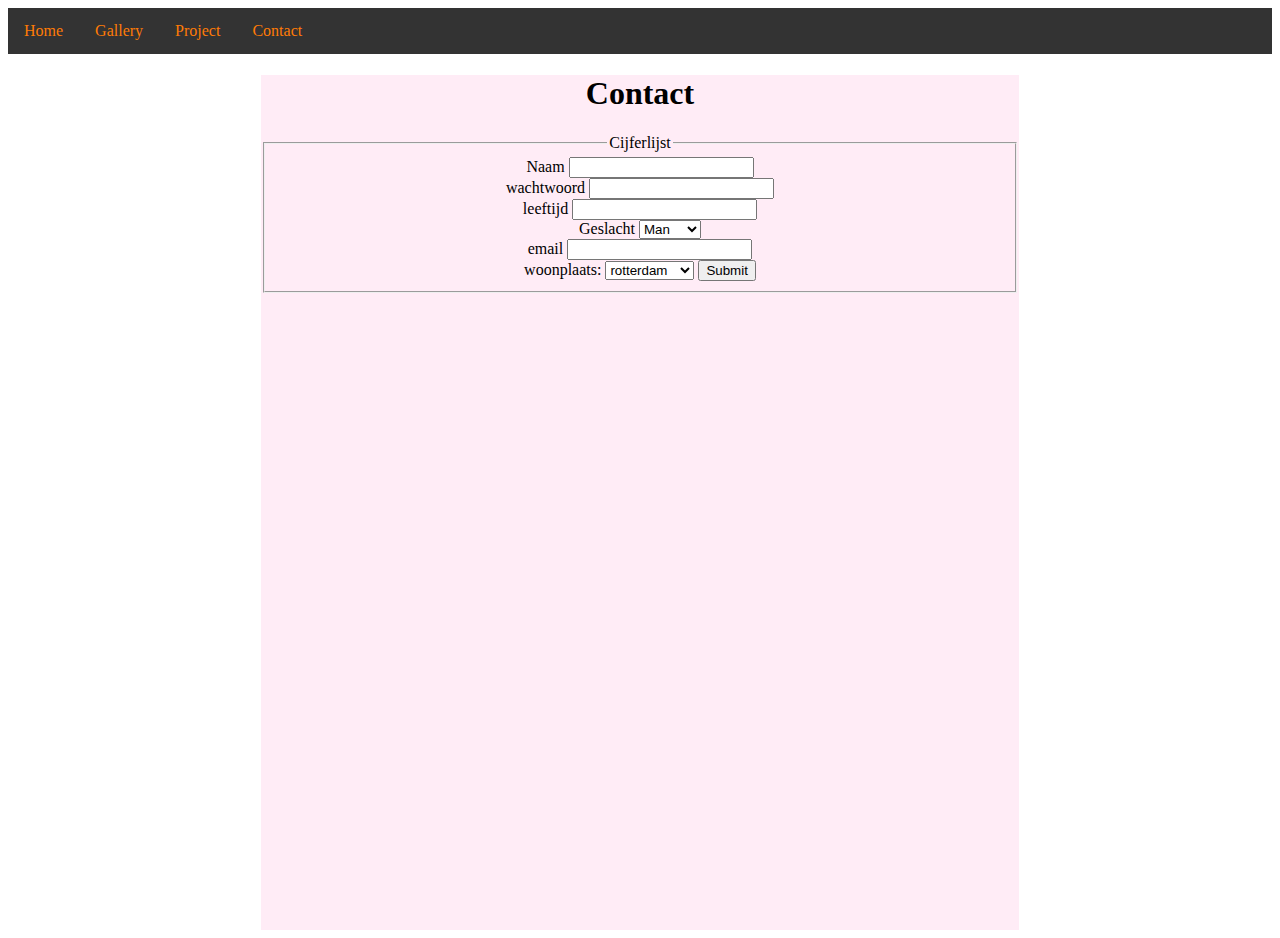
==== formulier.html @ 9893c6f1 "Dit is mijn eerste commit" ====
<!DOCTYPE html>
<html lang="en">
<head>
    <meta charset="UTF-8">
    <title>Formulier</title>
    <link href="style/style.css" rel="stylesheet" type="text/css">

</head>
<body>
<header>
    <nav>
        <ul>
            <li><a href="index.html">Home</a></li>
            <li><a href="gallery.html">Gallery</a></li>
            <li><a href="projecten.html">Project</a></li>
            <li><a href="formulier.html">Contact</a></li>
        </ul>
    </nav>
</header>
<main>
    <h1>Contact</h1>
    <form>
        <fieldset>
            <legend>Cijferlijst</legend>
            Naam
            <input type="text" name="naam"><br>
            wachtwoord
            <input type="password" name="wachtwoord"<br>
            <br>
            leeftijd
            <input type="number" name="leeftijd"><br>
            Geslacht
            <select id="Geslacht">
                <option value="Man">Man</option>
                <option value="Vrouw">Vrouw</option>
                <option value="Overig">Overig</option>
            </select>
            <br>
            email
            <input type="email " name="email"><br>
            <label for="plaats"> woonplaats:</label>
            <select id="plaats">
                <option value="rotterdam">rotterdam</option>
                <option value="amsterdam">amsterdam</option>
                <option value="eindhoven">eindhoven</option>
                <option value="utrecht">utrecht</option>
            </select>
            <input type="submit">
        </fieldset>
    </form>
</main>

</body>
</html>
---- style/style.css ----
body {
    background: url("http://uaettn.com/sites/default/files/Duabi.jpg");
}

main {
    position: relative;
    background-color: rgba(255, 230, 243, 0.75);
    height: 95vh;
    width: 60%;
    text-align: center;
    margin: 0 auto;

}

header ul li {
    display: inline-block;
    text-decoration: none;
}

a:link {
    color: #ff7b06;
}

a:visited {
    color: #ffe6f3;
}

a:hover {
    color: #d90008;
}

a:active {
    color: #0f00ff;
}

ul {
    list-style-type: none;
    margin: 0;
    padding: 0;
    overflow: hidden;
    background-color: #333;
}

li {
    float: left;
}

li a {
    display: block;
    color: white;
    text-align: center;
    padding: 14px 16px;
    text-decoration: none;
    margin: 0;

}

li a:hover {
    background-color: #111;
}

nav {
    margin: 0;
}

.image {
    border: solid;
    margin-top: 5%;
}

.foto {
    display: flex;
    flex-direction: row;
    flex-wrap: wrap;
    justify-content: space-around;
    align-items: center;
    align-content: space-between;
}
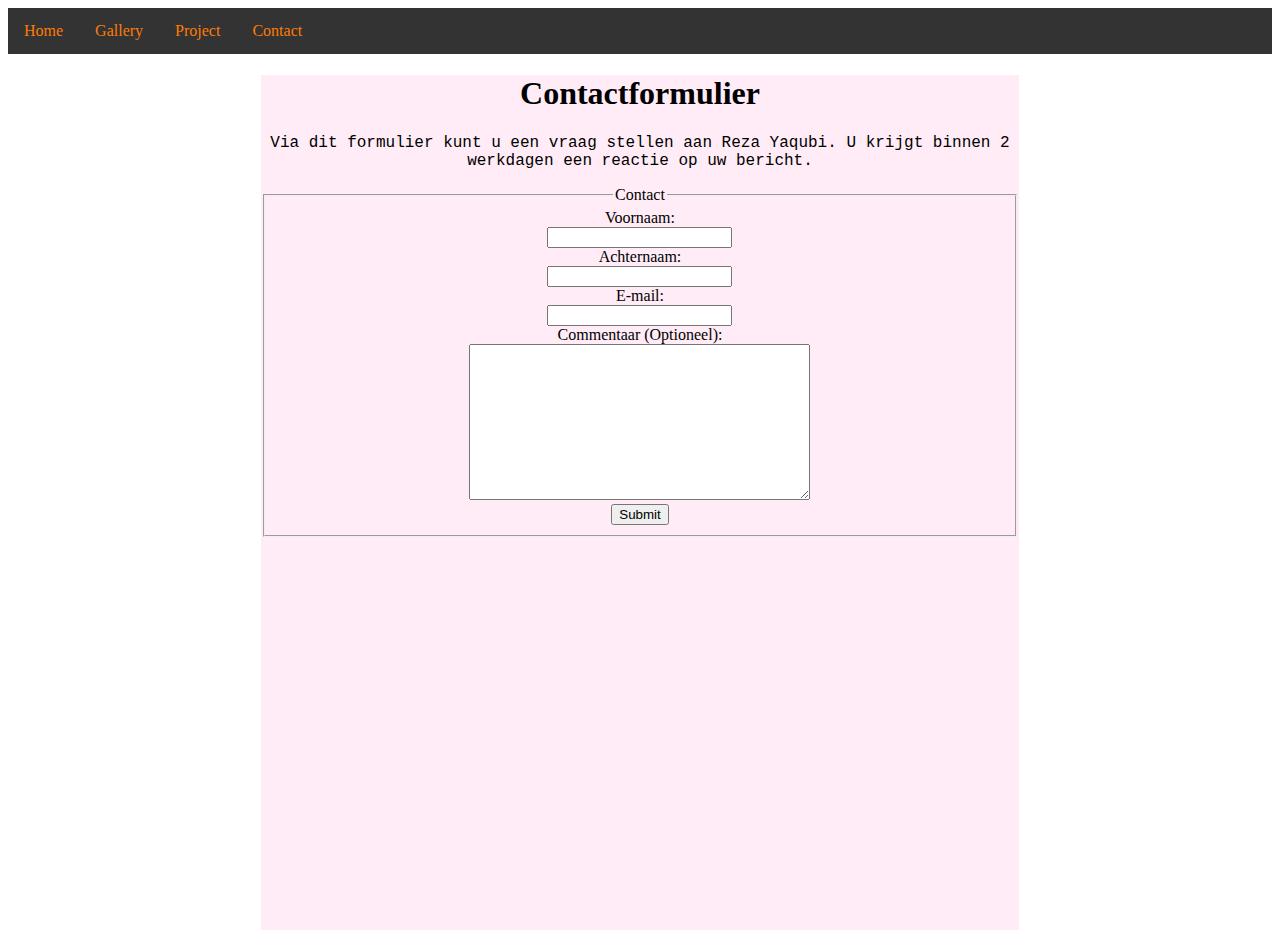
==== commit ab22b5d1: "l" ====
--- a/formulier.html
+++ b/formulier.html
@@ -18,34 +18,20 @@
     </nav>
 </header>
 <main>
-    <h1>Contact</h1>
+    <h1>Contactformulier</h1>
+    <p style="font-family:courier;">Via dit formulier kunt u een vraag stellen aan Reza Yaqubi. U krijgt binnen 2 werkdagen een reactie op uw bericht.</p>
     <form>
         <fieldset>
-            <legend>Cijferlijst</legend>
-            Naam
-            <input type="text" name="naam"><br>
-            wachtwoord
-            <input type="password" name="wachtwoord"<br>
-            <br>
-            leeftijd
-            <input type="number" name="leeftijd"><br>
-            Geslacht
-            <select id="Geslacht">
-                <option value="Man">Man</option>
-                <option value="Vrouw">Vrouw</option>
-                <option value="Overig">Overig</option>
-            </select>
-            <br>
-            email
-            <input type="email " name="email"><br>
-            <label for="plaats"> woonplaats:</label>
-            <select id="plaats">
-                <option value="rotterdam">rotterdam</option>
-                <option value="amsterdam">amsterdam</option>
-                <option value="eindhoven">eindhoven</option>
-                <option value="utrecht">utrecht</option>
-            </select>
-            <input type="submit">
+            <legend>Contact</legend>
+            Voornaam:<br>
+            <input type="text" name="voornaam"><br>
+            Achternaam:<br>
+            <input type="text" name="achternaam"><br>
+            E-mail:<br>
+            <input type="text" name="e-mail"><br>
+            Commentaar (Optioneel):<br>
+            <textarea name="commentaar" rows="10" cols="40"></textarea><br>
+            <input type="submit" value="Submit">
         </fieldset>
     </form>
 </main>
--- a/style/style.css
+++ b/style/style.css
@@ -77,5 +77,9 @@
     align-content: space-between;
 }
 
+tr, th, td, table {
+    border: 1px solid black;
+}
 
 
+
